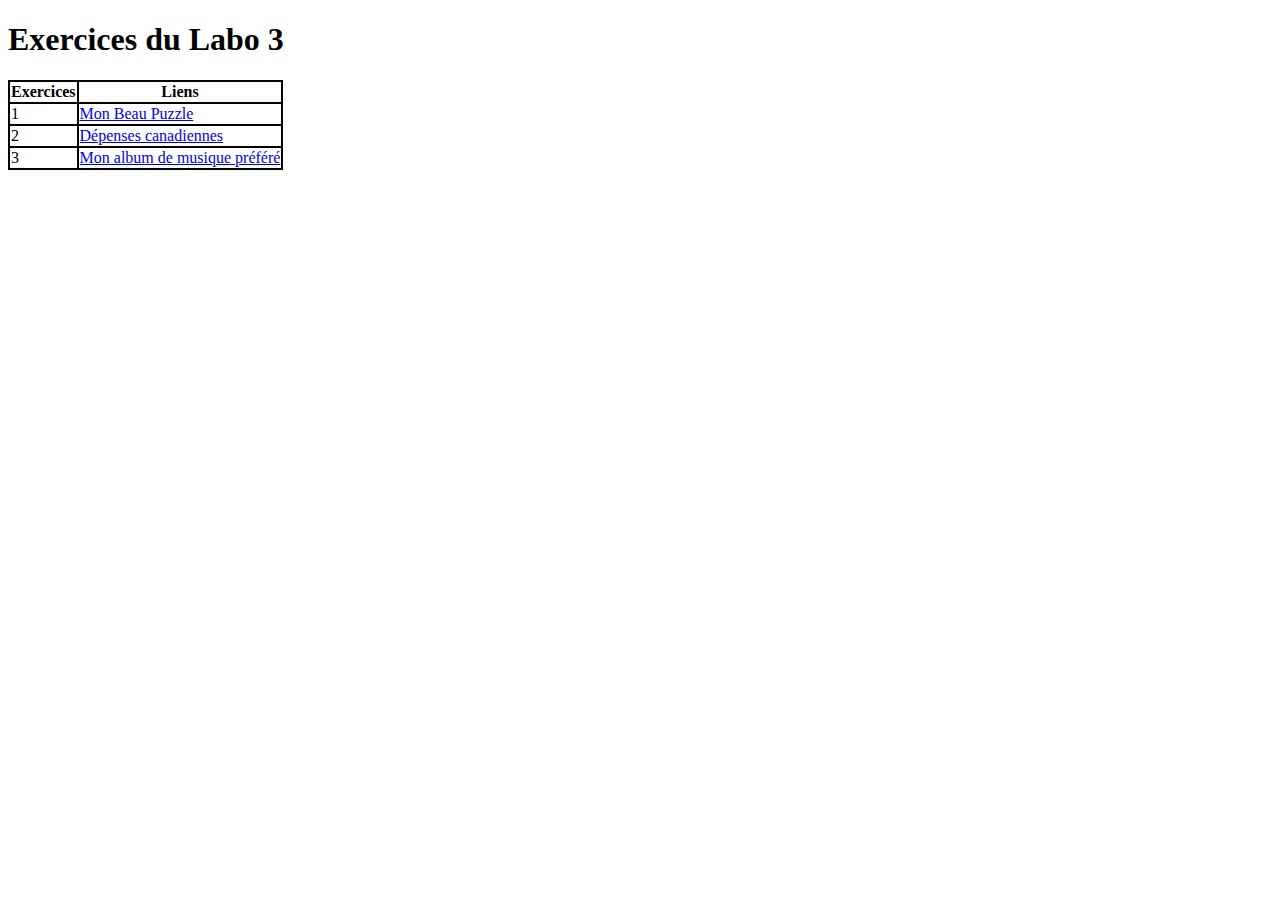
==== index.html @ bad5b8f5 "finished index" ====
<!DOCTYPE html>
<html lang="en">

<head>
    <meta charset="UTF-8">
    <meta name="viewport" content="width=device-width, initial-scale=1.0">
    <link rel="stylesheet" href="labo3.css">
    <title>Document</title>
</head>

<body>
    <h1>Exercices du Labo 3</h1>
    <table>
        
            <tr>
            <th>Exercices</th>
            <th>Liens</th>
        </tr>
        
        <tr>
            <td>1</td>
           <td><a href="exercice1.html">Mon Beau Puzzle</a> </td>
        </tr>
        <tr>
            <td>2</td>
            <td><a href="exercice2.html">Dépenses canadiennes</a></td>
        </tr>
        <tr>
            <td>3</td>
            <td><a href="exercice3.html">Mon album de musique préféré</a></td>
        </tr>
        
    </table>
</body>

</html>
---- labo3.css ----
table,td,th{
    border: 2px solid black;
    border-collapse: collapse;
}
head{
    text-align: center;
}
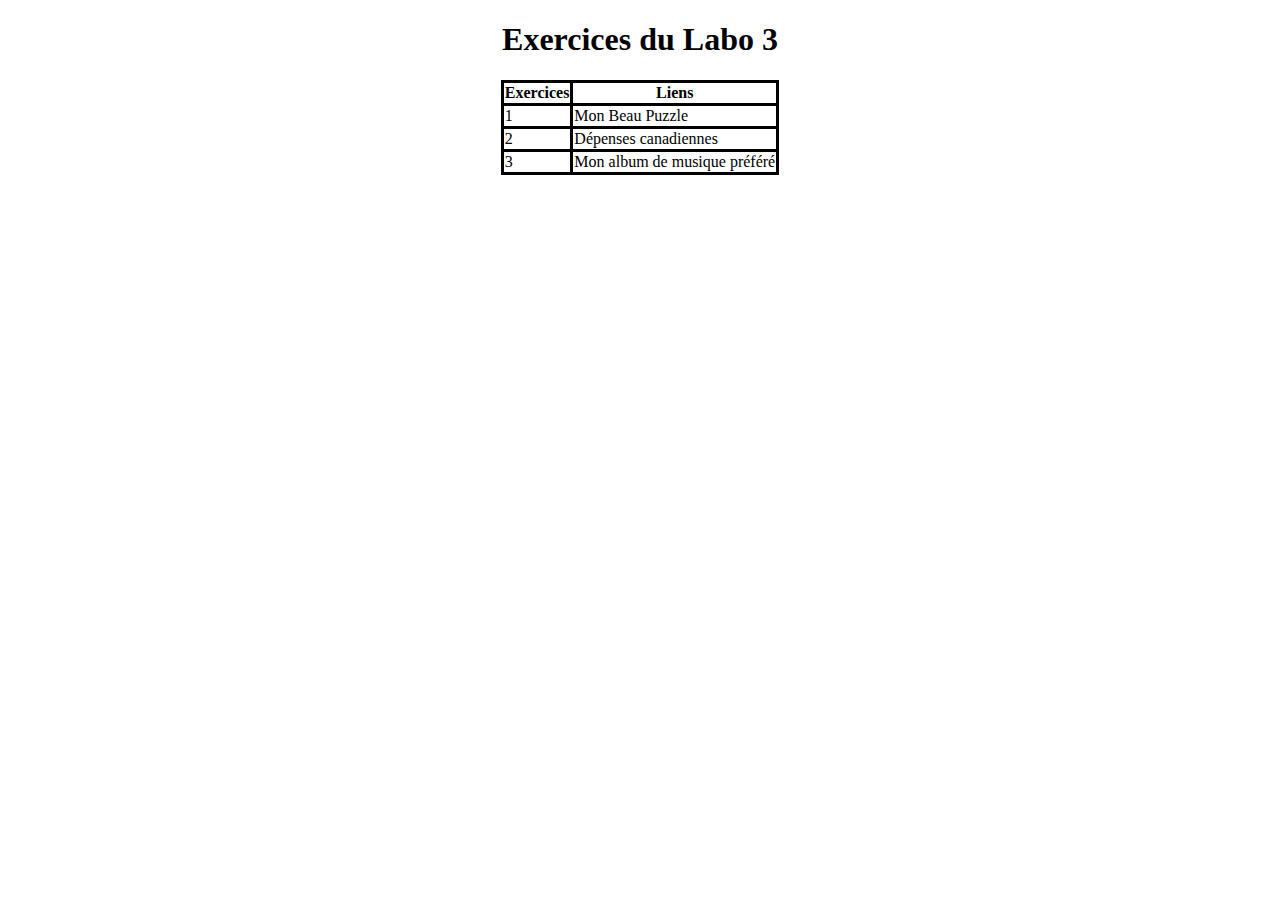
==== commit 551c4291: "exercice 2 finished" ====
--- a/index.html
+++ b/index.html
@@ -4,7 +4,7 @@
 <head>
     <meta charset="UTF-8">
     <meta name="viewport" content="width=device-width, initial-scale=1.0">
-    <link rel="stylesheet" href="labo3.css">
+    <link rel="stylesheet" href="index.css">
     <title>Document</title>
 </head>
 
@@ -19,15 +19,15 @@
         
         <tr>
             <td>1</td>
-           <td><a href="exercice1.html">Mon Beau Puzzle</a> </td>
+           <td><a href="exercice1.html"  style="color: black; text-decoration: none;">Mon Beau Puzzle</a> </td>
         </tr>
         <tr>
             <td>2</td>
-            <td><a href="exercice2.html">Dépenses canadiennes</a></td>
+            <td><a href="exercice2.html"  style="color: black; text-decoration: none;">Dépenses canadiennes</a></td>
         </tr>
         <tr>
             <td>3</td>
-            <td><a href="exercice3.html">Mon album de musique préféré</a></td>
+            <td><a href="exercice3.html"  style="color: black; text-decoration: none;">Mon album de musique préféré</a></td>
         </tr>
         
     </table>
--- a/index.css
+++ b/index.css
@@ -0,0 +1,8 @@
+table,td,th{
+    border: 3px solid black;
+    border-collapse: collapse;
+    margin: auto;
+}
+h1{
+    text-align: center;
+}
